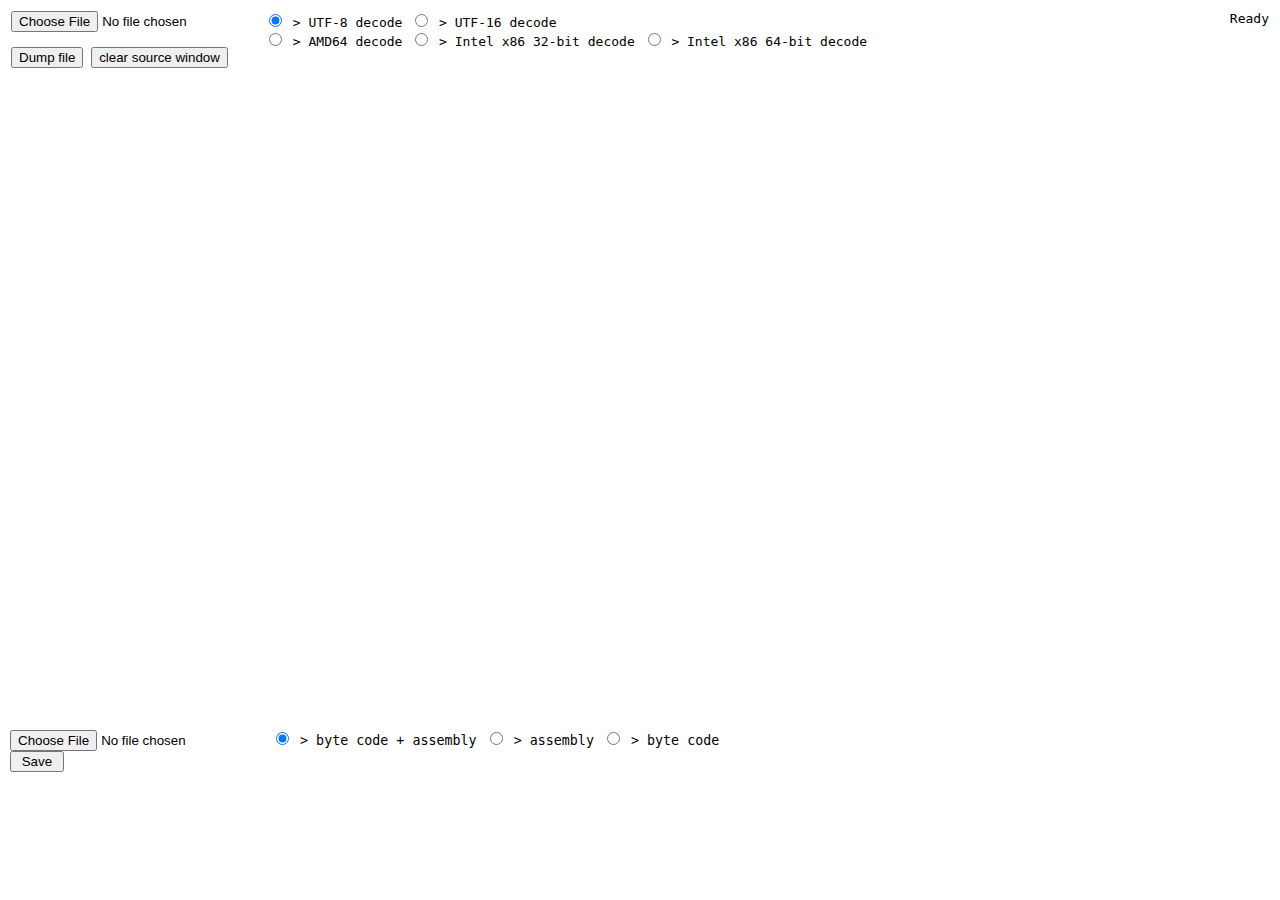
==== index.htm @ c7815589 "Init" ====
<html xmlns="http://www.w3.org/1999/xhtml" hasBrowserHandlers="true">
<head>
<title>Hex Live Editor + Disassembler v1.0.0.0</title>
<meta charset="utf-8">

<link href=CSS/hexeditor.css rel="stylesheet">

<script src=JS/hexToUint8.js></script>
<script src=JS/object.js></script>
<script src=JS/charset8.js></script>
<script src=JS/charset16.js></script>
<script src=JS/x86AMD64.js></script>
<script src=JS/x86IA32.js></script>
<script src=JS/x86IA64.js></script>
<script src=JS/hexeditor.index.js></script>
<script src=JS/hexeditor.js defer></script>

</head>
<table style="width: 100%">
<tbody>
<tr>
<td>
<div style="float:left">
<input id=btnStream type=file />
<br><br>
<input id=btnDump type=button value="Dump file" />  <input id=btnClear type=button value="clear source window"/> 
</div>
<div style="float:left">
<div id=divUTF8 style="display: inline;"><input id=btnUTF8 type=radio checked=TRUE/><label style="cursor: hand;"> > UTF-8 decode </label></div>
<div id=divUTF16 style="display: inline;"><input id=btnUTF16 type=radio /><label style="cursor: hand;"> > UTF-16 decode </label></div>
<br>
<div id=divAMD64 style="display: inline;"><input id=btnAMD64 type=radio /><label style="cursor: hand;"> > AMD64 decode </label></div>
<div id=divX86IA32 style="display: inline;"><input id=btnX86IA32 type=radio /><label style="cursor: hand;"> > Intel x86 32-bit decode </label></div>
<div id=divX86IA64 style="display: inline;"><input id=btnX86IA64 type=radio /><label style="cursor: hand;"> > Intel x86 64-bit decode </label></div>
</div>
<div id=loadstatus style="float:right">Ready</div>
</td>
</tr>
</tbody>
</table>
<br>
<div id=frm00>
<code id=byteresult spellcheck=false contenteditable></code>
<source id=textresult spellcheck=false contenteditable></source>
</div>
<br>
<editorAttributes>
<input id=btnSaveStream type=file />
<div id=divCode00 style="display: inline;"><input id=code00 type="radio" checked=TRUE /> <label style="cursor: hand;"> > byte code + assembly</label> </div> 
<div id=divCode01 style="display: inline;"><input id=code01 type="radio" /> <label style="cursor: hand;"> > assembly</label> </div> 
<div id=divCode02 style="display: inline;"><input id=code02 type="radio" /> <label style="cursor: hand;"> > byte code</label> </div>
<br>
<input id=btnSave type=button value=" Save " />
</editorAttributes>
<footer></footer>
</html>
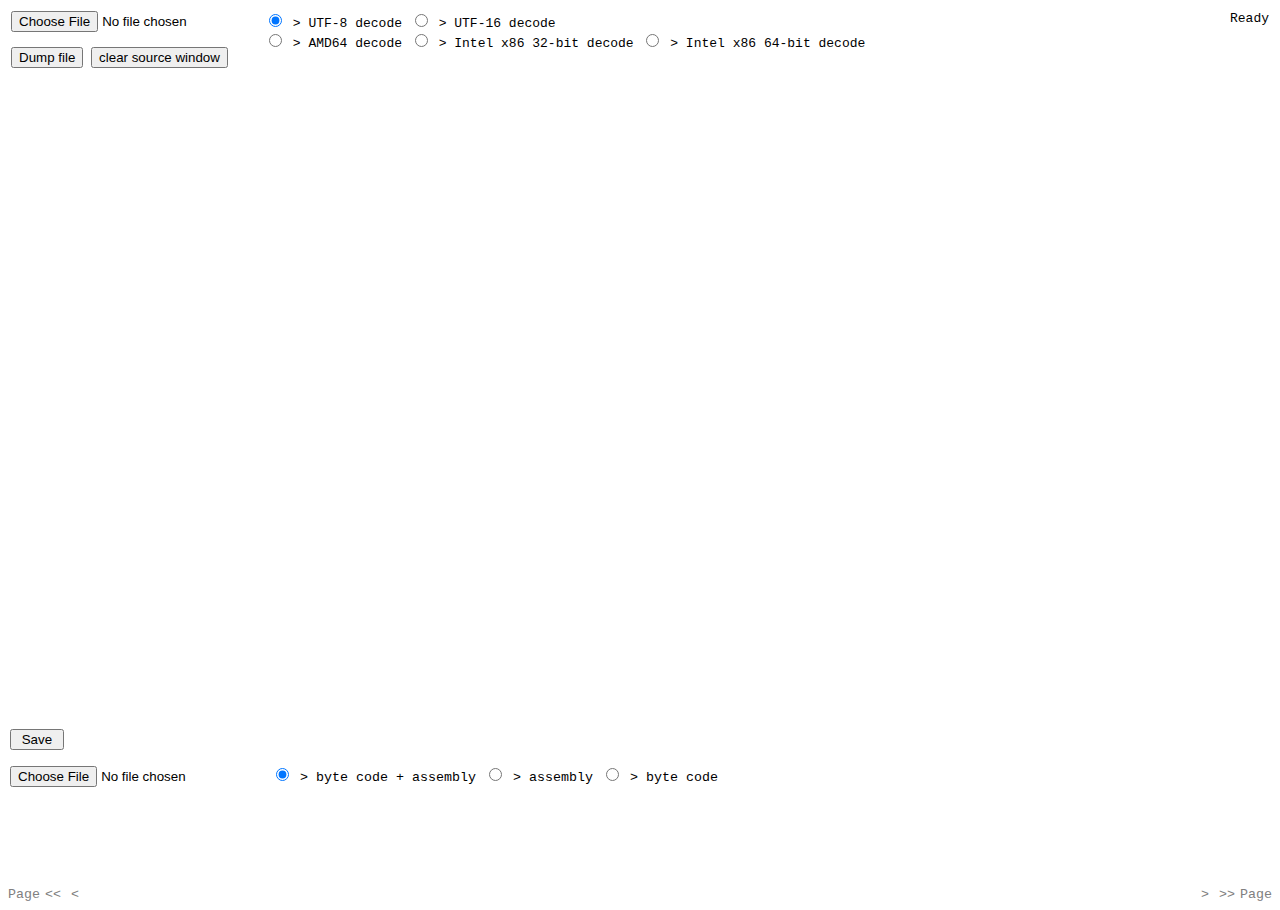
==== commit fb28a16f: "+ Major Update ( Page Views )" ====
--- a/index.htm
+++ b/index.htm
@@ -1,6 +1,6 @@
 <html xmlns="http://www.w3.org/1999/xhtml" hasBrowserHandlers="true">
 <head>
-<title>Hex Live Editor + Disassembler v1.0.0.0</title>
+<title>HTML5 Hex Editor + Disassembler v1.0.0.0</title>
 <meta charset="utf-8">
 
 <link href=CSS/hexeditor.css rel="stylesheet">
@@ -41,16 +41,25 @@
 <br>
 <div id=frm00>
 <code id=byteresult spellcheck=false contenteditable></code>
-<source id=textresult spellcheck=false contenteditable></source>
+<source id=sourceresult spellcheck=false contenteditable></source>
 </div>
 <br>
+<br>
+<pagepanel style="
+    overflow-x: clip ;
+">Page<page id="_p_ff">&lt;&lt;</page><page id="_p_fn">&lt;</page>
+<pagepanel id=ppanel style="
+    padding-top: 0;
+"></pagepanel>
+<page id="_p_ln">&gt;</page><page id="_p_ll">&gt;&gt;</page>Page</pagepanel>
 <editorAttributes>
+<input id=btnSave type=button value=" Save " />
+<br>
+<br>
 <input id=btnSaveStream type=file />
 <div id=divCode00 style="display: inline;"><input id=code00 type="radio" checked=TRUE /> <label style="cursor: hand;"> > byte code + assembly</label> </div> 
 <div id=divCode01 style="display: inline;"><input id=code01 type="radio" /> <label style="cursor: hand;"> > assembly</label> </div> 
 <div id=divCode02 style="display: inline;"><input id=code02 type="radio" /> <label style="cursor: hand;"> > byte code</label> </div>
-<br>
-<input id=btnSave type=button value=" Save " />
 </editorAttributes>
 <footer></footer>
 </html>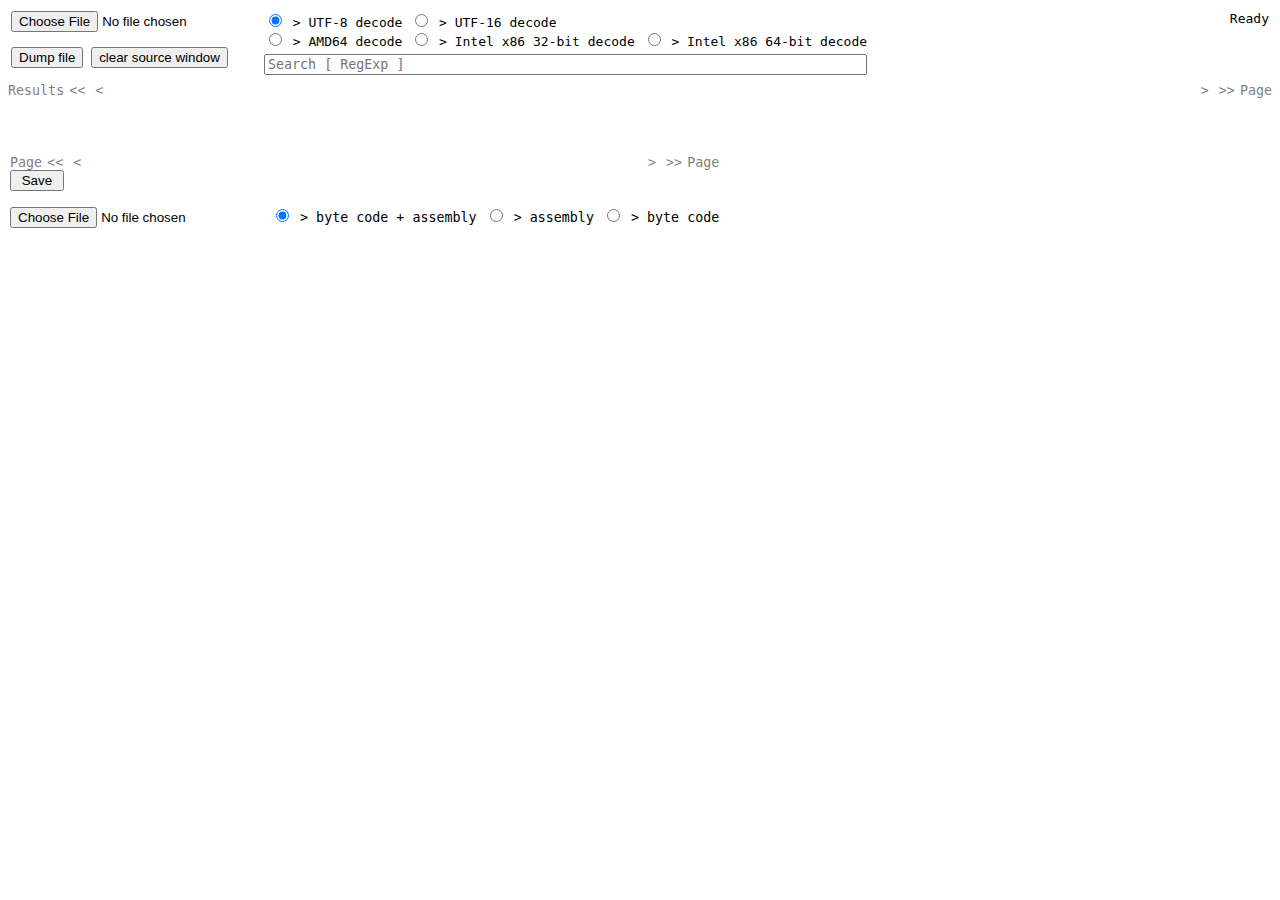
==== commit 168b2c58: "Update index.htm" ====
--- a/index.htm
+++ b/index.htm
@@ -26,18 +26,28 @@
 <input id=btnDump type=button value="Dump file" />  <input id=btnClear type=button value="clear source window"/> 
 </div>
 <div style="float:left">
-<div id=divUTF8 style="display: inline;"><input id=btnUTF8 type=radio checked=TRUE/><label style="cursor: hand;"> > UTF-8 decode </label></div>
-<div id=divUTF16 style="display: inline;"><input id=btnUTF16 type=radio /><label style="cursor: hand;"> > UTF-16 decode </label></div>
+<div id=divUTF8 style="display: inline; cursor: pointer;"><input id=btnUTF8 type=radio checked=TRUE/><label style="cursor: hand;"> > UTF-8 decode </label></div>
+<div id=divUTF16 style="display: inline; cursor: pointer;"><input id=btnUTF16 type=radio /><label style="cursor: hand;"> > UTF-16 decode </label></div>
 <br>
-<div id=divAMD64 style="display: inline;"><input id=btnAMD64 type=radio /><label style="cursor: hand;"> > AMD64 decode </label></div>
-<div id=divX86IA32 style="display: inline;"><input id=btnX86IA32 type=radio /><label style="cursor: hand;"> > Intel x86 32-bit decode </label></div>
-<div id=divX86IA64 style="display: inline;"><input id=btnX86IA64 type=radio /><label style="cursor: hand;"> > Intel x86 64-bit decode </label></div>
+<div id=divAMD64 style="display: inline; cursor: pointer;"><input id=btnAMD64 type=radio /><label style="cursor: hand;"> > AMD64 decode </label></div>
+<div id=divX86IA32 style="display: inline; cursor: pointer;"><input id=btnX86IA32 type=radio /><label style="cursor: hand;"> > Intel x86 32-bit decode </label></div>
+<div id=divX86IA64 style="display: inline; cursor: pointer;"><input id=btnX86IA64 type=radio /><label style="cursor: hand;"> > Intel x86 64-bit decode </label></div>
+<div style="display: block; padding-top: 5px;"><input id=btnDump class=default style="width: 100%; outline: none; border-color: lightgrey 1 1 1 1;" type=text placeholder="Search [ RegExp ]" /></div>
 </div>
 <div id=loadstatus style="float:right">Ready</div>
 </td>
 </tr>
 </tbody>
 </table>
+<pagepanel style="
+    overflow-x: clip ;
+">Results<page id="_p_ffsrch">&lt;&lt;</page><page id="_p_fnsrch">&lt;</page>
+<pagepanel id=ppanel_srch style="
+    padding-top: 0;
+    cursor: pointer;
+"></pagepanel>
+<page id="_p_lnsrch">&gt;</page><page id="_p_llsrch">&gt;&gt;</page>Page</pagepanel>
+<editorAttributes>
 <br>
 <div id=frm00>
 <code id=byteresult spellcheck=false contenteditable></code>
@@ -50,9 +60,10 @@
 ">Page<page id="_p_ff">&lt;&lt;</page><page id="_p_fn">&lt;</page>
 <pagepanel id=ppanel style="
     padding-top: 0;
+    cursor: pointer;
 "></pagepanel>
 <page id="_p_ln">&gt;</page><page id="_p_ll">&gt;&gt;</page>Page</pagepanel>
-<editorAttributes>
+<div>
 <input id=btnSave type=button value=" Save " />
 <br>
 <br>
@@ -60,6 +71,6 @@
 <div id=divCode00 style="display: inline;"><input id=code00 type="radio" checked=TRUE /> <label style="cursor: hand;"> > byte code + assembly</label> </div> 
 <div id=divCode01 style="display: inline;"><input id=code01 type="radio" /> <label style="cursor: hand;"> > assembly</label> </div> 
 <div id=divCode02 style="display: inline;"><input id=code02 type="radio" /> <label style="cursor: hand;"> > byte code</label> </div>
-</editorAttributes>
+</div>
 <footer></footer>
 </html>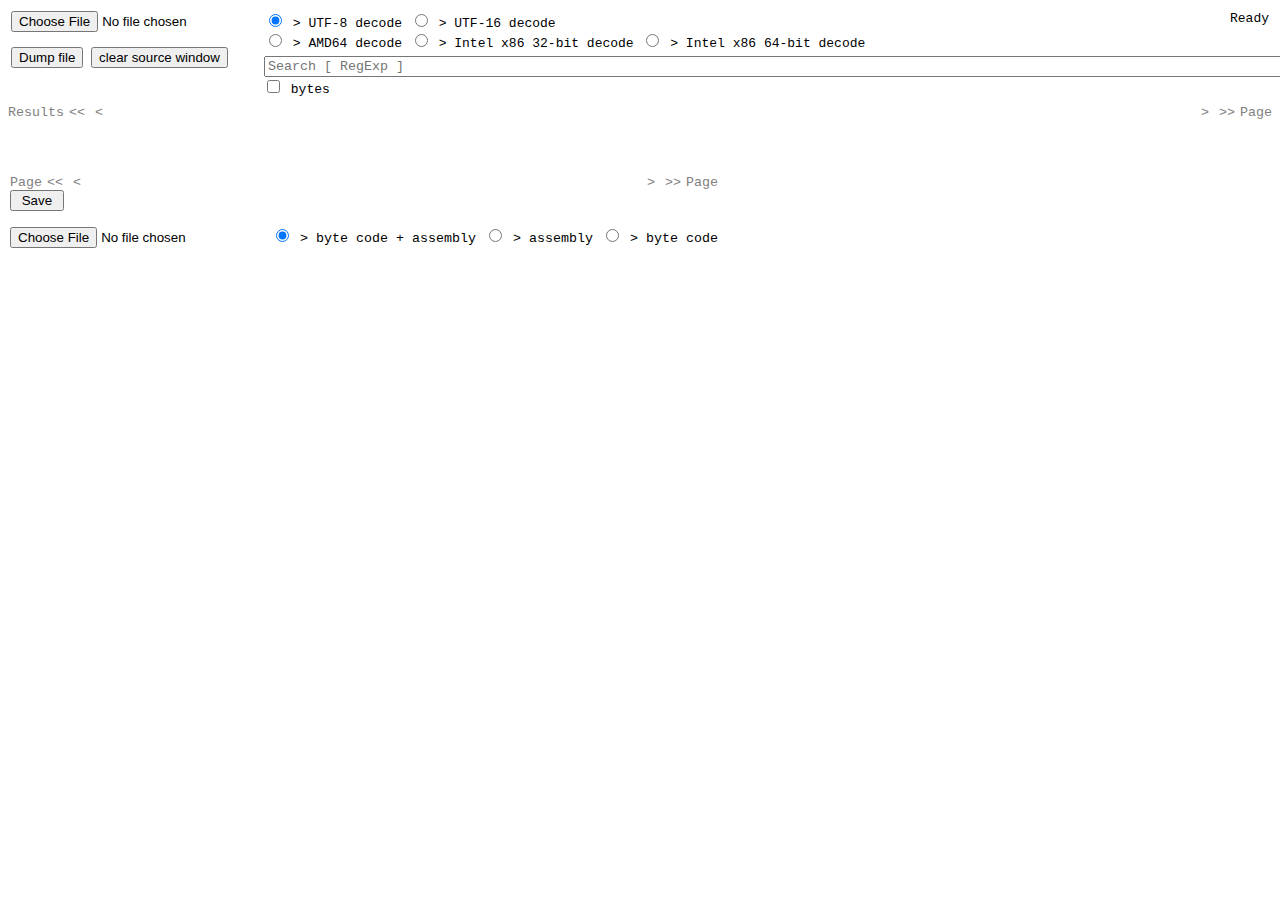
==== commit 2716e6a0: "Update index.htm" ====
--- a/index.htm
+++ b/index.htm
@@ -32,7 +32,7 @@
 <div id=divAMD64 style="display: inline; cursor: pointer;"><input id=btnAMD64 type=radio /><label style="cursor: hand;"> > AMD64 decode </label></div>
 <div id=divX86IA32 style="display: inline; cursor: pointer;"><input id=btnX86IA32 type=radio /><label style="cursor: hand;"> > Intel x86 32-bit decode </label></div>
 <div id=divX86IA64 style="display: inline; cursor: pointer;"><input id=btnX86IA64 type=radio /><label style="cursor: hand;"> > Intel x86 64-bit decode </label></div>
-<div style="display: block; padding-top: 5px;"><input id=btnDump class=default style="width: 100%; outline: none; border-color: lightgrey 1 1 1 1;" type=text placeholder="Search [ RegExp ]" /></div>
+<div style="padding-top: 5px;"><input id=btnSearch class=default style="width: 188%; outline: none; border-color: lightgrey 1 1 1 1; spellcheck: false;" type=text placeholder="Search [ RegExp ]"><input id=chkByteSearch class=default style="margin: 3px;" type=checkbox><label style="cursor: pointer" onclick="chkByteSearch.checked = !chkByteSearch.checked"> bytes </label></div>
 </div>
 <div id=loadstatus style="float:right">Ready</div>
 </td>
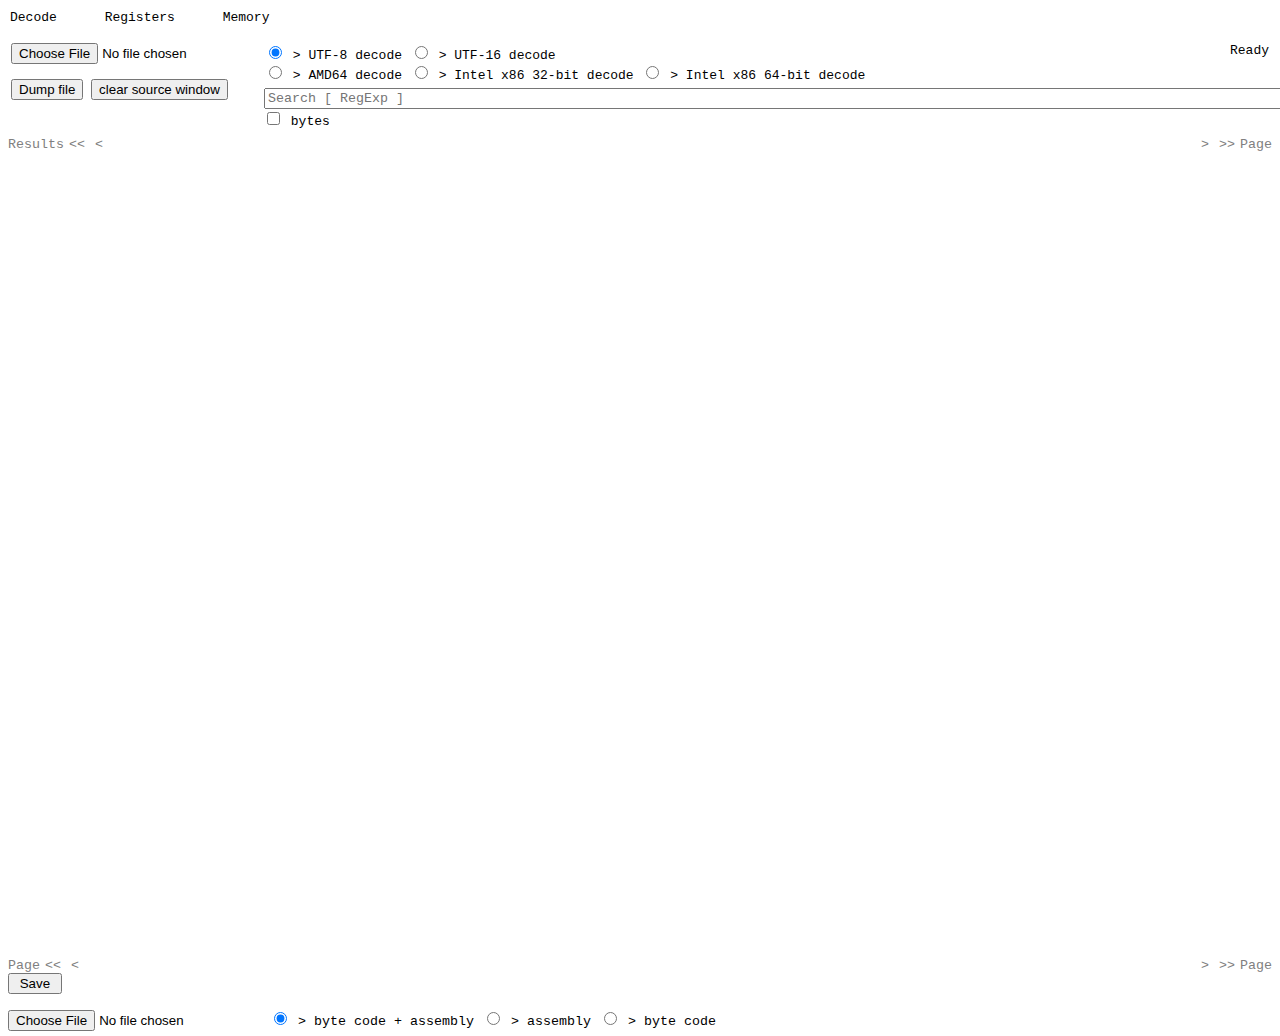
==== commit f08a975e: "Update index.htm" ====
--- a/index.htm
+++ b/index.htm
@@ -18,6 +18,19 @@
 </head>
 <table style="width: 100%">
 <tbody>
+
+<tr><td style="
+    padding-top: 0px;
+    padding-left: 0px;
+    padding-bottom: 15px;
+">
+<menu_bar>
+<menu>Decode</menu>
+<menu>Registers</menu>
+<menu>Memory</menu>
+</menu_bar>
+</td></tr>
+
 <tr>
 <td>
 <div style="float:left">
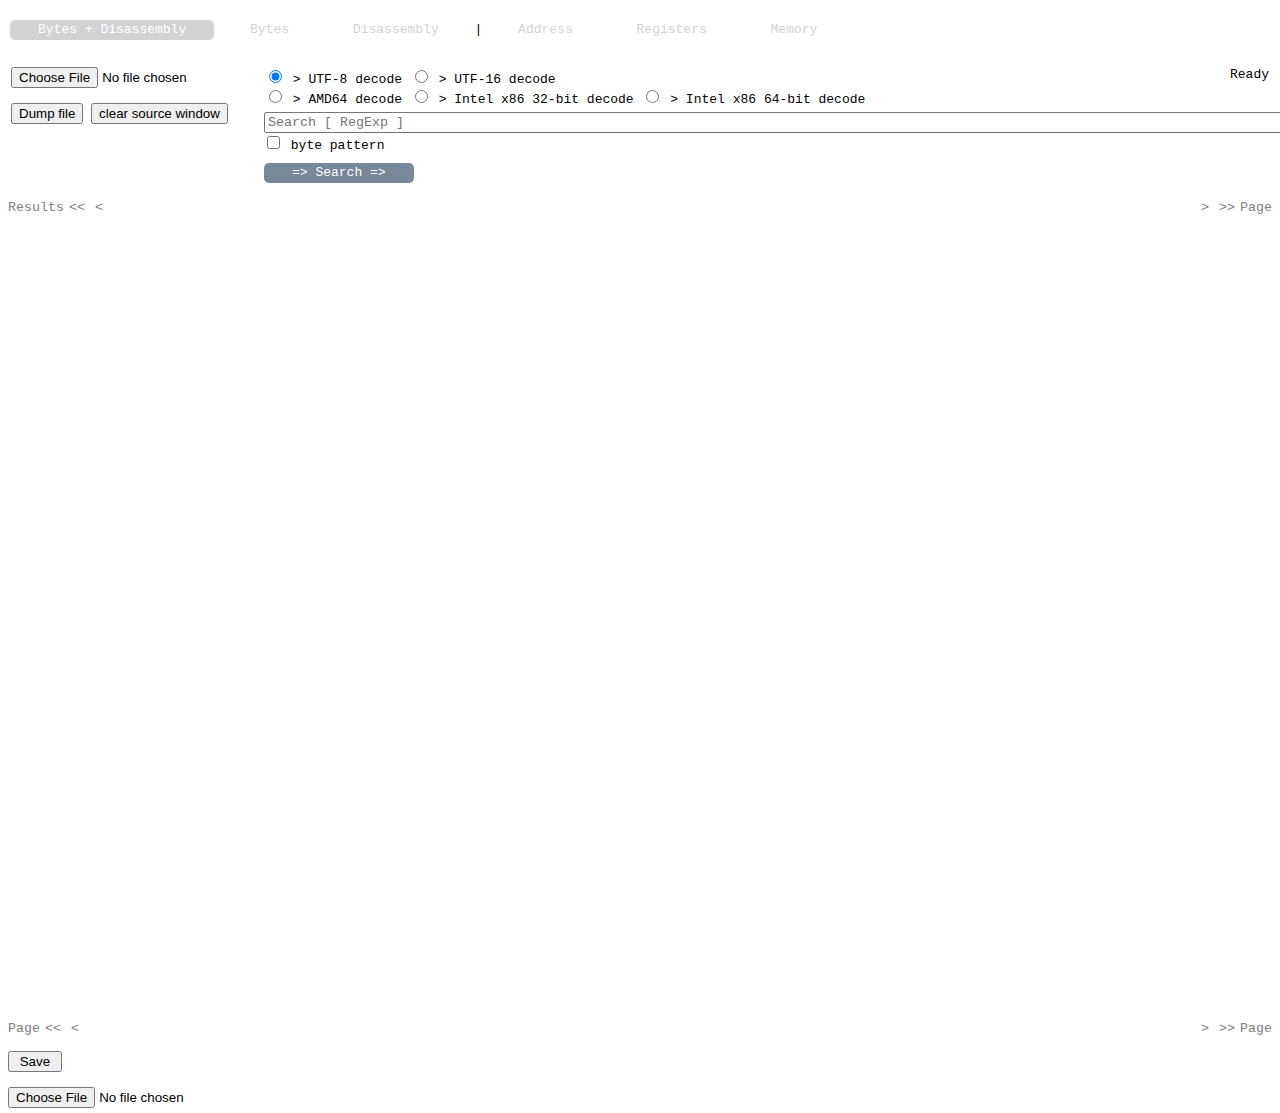
==== commit 7e7ff1d6: "Update index.htm" ====
--- a/index.htm
+++ b/index.htm
@@ -25,10 +25,13 @@
     padding-bottom: 15px;
 ">
 <menu_bar>
-<menu>Decode</menu>
-<menu>Registers</menu>
-<menu>Memory</menu>
+<menu class="clickedradio" id=mnuBytesPlus>Bytes + Disassembly</menu>
+<menu id=mnuBytes>Bytes</menu>
+<menu id=mnuDisassembly>Disassembly</menu> | <menu id=mnuDecode>Address</menu>
+<menu id=mnuRegisters>Registers</menu>
+<menu id=mnuMemory>Memory</menu>
 </menu_bar>
+
 </td></tr>
 
 <tr>
@@ -45,7 +48,13 @@
 <div id=divAMD64 style="display: inline; cursor: pointer;"><input id=btnAMD64 type=radio /><label style="cursor: hand;"> > AMD64 decode </label></div>
 <div id=divX86IA32 style="display: inline; cursor: pointer;"><input id=btnX86IA32 type=radio /><label style="cursor: hand;"> > Intel x86 32-bit decode </label></div>
 <div id=divX86IA64 style="display: inline; cursor: pointer;"><input id=btnX86IA64 type=radio /><label style="cursor: hand;"> > Intel x86 64-bit decode </label></div>
-<div style="padding-top: 5px;"><input id=btnSearch class=default style="width: 188%; outline: none; border-color: lightgrey 1 1 1 1; spellcheck: false;" type=text placeholder="Search [ RegExp ]"><input id=chkByteSearch class=default style="margin: 3px;" type=checkbox><label style="cursor: pointer" onclick="chkByteSearch.checked = !chkByteSearch.checked"> bytes </label></div>
+<div style="padding-top: 5px;">
+<input id=btnSearch class=default style="width: 188%; outline: none;" spellcheck=false type=text placeholder="Search [ RegExp ]">
+<input id=chkByteSearch class=default style="margin: 3px;" type=checkbox>
+<label style="cursor: pointer" onclick="chkByteSearch.checked = !chkByteSearch.checked"> byte pattern </label>
+<br>
+<menu id=mnuSearch class="clicked" style="cursor: pointer">=> Search =></menu>
+</div>
 </div>
 <div id=loadstatus style="float:right">Ready</div>
 </td>
@@ -63,6 +72,7 @@
 <editorAttributes>
 <br>
 <div id=frm00>
+
 <code id=byteresult spellcheck=false contenteditable></code>
 <source id=sourceresult spellcheck=false contenteditable></source>
 </div>
@@ -76,14 +86,176 @@
     cursor: pointer;
 "></pagepanel>
 <page id="_p_ln">&gt;</page><page id="_p_ll">&gt;&gt;</page>Page</pagepanel>
+<div id=frm01 style="
+    display: none;
+">
+
 <div>
+
+<pagepanel style="
+    overflow-x: clip ;
+">CPU<page id="_cpu_ffsrch">&lt;&lt;</page><page id="_cpu_fnsrch">&lt;</page>
+<pagepanel id=cpupanel_srch style="
+    padding-top: 0;
+    cursor: pointer;
+"><page> 1 </page><page> 2 </page><page> 3 </page><page> 4 </page></pagepanel>
+<page id="_cpu_lnsrch">&gt;</page><page id="_cpu_llsrch">&gt;&gt;</page>CPU</pagepanel>
+
+<br><br>
+
+<div>
+Register
+<br><br>
+64-BIT<br>
+<div><register_name>RAX</register_name><register_value>0000 0000 0000 0000<inline_register_name>EAX</inline_register_name>0000 0000<inline_register_name>AX AH</inline_register_name>0000<inline_register_name>AL</inline_register_name>0000</register_value></div>
+<div><register_name>RBX</register_name><register_value>0000 0000 0000 0000<inline_register_name>EBX</inline_register_name>0000 0000<inline_register_name>BX BH</inline_register_name>0000<inline_register_name>BL</inline_register_name>0000</register_value></div>
+<div><register_name>RCX</register_name><register_value>0000 0000 0000 0000<inline_register_name>ECX</inline_register_name>0000 0000<inline_register_name>CX CH</inline_register_name>0000<inline_register_name>CL</inline_register_name>0000</register_value></div>
+<div><register_name>RDX</register_name><register_value>0000 0000 0000 0000<inline_register_name>EDX</inline_register_name>0000 0000<inline_register_name>DX DH</inline_register_name>0000<inline_register_name>DL</inline_register_name>0000</register_value></div>
+<div><register_name>REX</register_name><register_value>0000 0000 0000 0000<inline_register_name>EEX</inline_register_name>0000 0000<inline_register_name>EX EH</inline_register_name>0000<inline_register_name>EL</inline_register_name>0000</register_value></div>
+<br>
+<div><register_name_small>R0</register_name_small><register_value>0000 0000 0000 0000 0000 0000 0000 0000</register_value></div>
+<div><register_name_small>R1</register_name_small><register_value>0000 0000 0000 0000 0000 0000 0000 0000</register_value></div>
+<div><register_name_small>R2</register_name_small><register_value>0000 0000 0000 0000 0000 0000 0000 0000</register_value></div>
+<div><register_name_small>R3</register_name_small><register_value>0000 0000 0000 0000 0000 0000 0000 0000</register_value></div>
+
+<div><register_name_small>R4</register_name_small><register_value>0000 0000 0000 0000 0000 0000 0000 0000</register_value></div>
+<div><register_name_small>R5</register_name_small><register_value>0000 0000 0000 0000 0000 0000 0000 0000</register_value></div>
+<div><register_name_small>R6</register_name_small><register_value>0000 0000 0000 0000 0000 0000 0000 0000</register_value></div>
+<div><register_name_small>R7</register_name_small><register_value>0000 0000 0000 0000 0000 0000 0000 0000</register_value></div>
+
+<div><register_name_small>R8</register_name_small><register_value>0000 0000 0000 0000 0000 0000 0000 0000</register_value></div>
+<div><register_name_small>R9</register_name_small><register_value>0000 0000 0000 0000 0000 0000 0000 0000</register_value></div>
+<div><register_name>R10</register_name><register_value>0000 0000 0000 0000 0000 0000 0000 0000</register_value></div>
+<div><register_name>R11</register_name><register_value>0000 0000 0000 0000 0000 0000 0000 0000</register_value></div>
+<div><register_name>R12</register_name><register_value>0000 0000 0000 0000 0000 0000 0000 0000</register_value></div>
+<br>
+<div><register_name>EIP</register_name><register_value>0000 0000 0000 0000<inline_register_name>IP</inline_register_name>0000 0000 0000 0000</register_value></div>
+<div><register_name>ESP</register_name><register_value>0000 0000 0000 0000<inline_register_name>SP</inline_register_name>0000 0000 0000 0000</register_value></div>
+<div><register_name>ESR</register_name><register_value>0000 0000 0000 0000<inline_register_name>SR</inline_register_name>0000 0000 0000 0000</register_value></div>
+<div><register_name>ECR</register_name><register_value>0000 0000 0000 0000<inline_register_name>CR</inline_register_name>0000 0000 0000 0000</register_value></div>
+<div><register_name>ESI</register_name><register_value>0000 0000 0000 0000<inline_register_name>SI</inline_register_name>0000 0000 0000 0000</register_value></div>
+<div><register_name>EDI</register_name><register_value>0000 0000 0000 0000<inline_register_name>DI</inline_register_name>0000 0000 0000 0000</register_value></div>
+<br>
+256-BIT [AVX512]<br>
+<div><register_name_small>YMM0</register_name_small><register_value>0000 0000 0000 0000 0000 0000 0000 0000 0000 0000 0000 0000 0000 0000 0000 0000<inline_register_name_small>XMM0</inline_register_name_small>0000 0000 0000 0000 0000 0000 0000 0000 0000 0000 0000 0000 0000 0000 0000 0000</register_value></div>
+<div><register_name_small>YMM1</register_name_small><register_value>0000 0000 0000 0000 0000 0000 0000 0000 0000 0000 0000 0000 0000 0000 0000 0000<inline_register_name_small>XMM1</inline_register_name_small>0000 0000 0000 0000 0000 0000 0000 0000 0000 0000 0000 0000 0000 0000 0000 0000</register_value></div>
+<div><register_name_small>YMM2</register_name_small><register_value>0000 0000 0000 0000 0000 0000 0000 0000 0000 0000 0000 0000 0000 0000 0000 0000<inline_register_name_small>XMM2</inline_register_name_small>0000 0000 0000 0000 0000 0000 0000 0000 0000 0000 0000 0000 0000 0000 0000 0000</register_value></div>
+<div><register_name_small>YMM3</register_name_small><register_value>0000 0000 0000 0000 0000 0000 0000 0000 0000 0000 0000 0000 0000 0000 0000 0000<inline_register_name_small>XMM3</inline_register_name_small>0000 0000 0000 0000 0000 0000 0000 0000 0000 0000 0000 0000 0000 0000 0000 0000</register_value></div>
+<div><register_name_small>YMM4</register_name_small><register_value>0000 0000 0000 0000 0000 0000 0000 0000 0000 0000 0000 0000 0000 0000 0000 0000<inline_register_name_small>XMM4</inline_register_name_small>0000 0000 0000 0000 0000 0000 0000 0000 0000 0000 0000 0000 0000 0000 0000 0000</register_value></div>
+<div><register_name_small>YMM5</register_name_small><register_value>0000 0000 0000 0000 0000 0000 0000 0000 0000 0000 0000 0000 0000 0000 0000 0000<inline_register_name_small>XMM5</inline_register_name_small>0000 0000 0000 0000 0000 0000 0000 0000 0000 0000 0000 0000 0000 0000 0000 0000</register_value></div>
+<div><register_name_small>YMM6</register_name_small><register_value>0000 0000 0000 0000 0000 0000 0000 0000 0000 0000 0000 0000 0000 0000 0000 0000<inline_register_name_small>XMM6</inline_register_name_small>0000 0000 0000 0000 0000 0000 0000 0000 0000 0000 0000 0000 0000 0000 0000 0000</register_value></div>
+<div><register_name_small>YMM7</register_name_small><register_value>0000 0000 0000 0000 0000 0000 0000 0000 0000 0000 0000 0000 0000 0000 0000 0000<inline_register_name_small>XMM7</inline_register_name_small>0000 0000 0000 0000 0000 0000 0000 0000 0000 0000 0000 0000 0000 0000 0000 0000</register_value></div>
+
+<div><register_name_small>YMM8</register_name_small><register_value>0000 0000 0000 0000 0000 0000 0000 0000 0000 0000 0000 0000 0000 0000 0000 0000<inline_register_name_small>XMM8</inline_register_name_small>0000 0000 0000 0000 0000 0000 0000 0000 0000 0000 0000 0000 0000 0000 0000 0000</register_value></div>
+<div><register_name_small>YMM9</register_name_small><register_value>0000 0000 0000 0000 0000 0000 0000 0000 0000 0000 0000 0000 0000 0000 0000 0000<inline_register_name_small>XMM9</inline_register_name_small>0000 0000 0000 0000 0000 0000 0000 0000 0000 0000 0000 0000 0000 0000 0000 0000</register_value></div>
+<div><register_name>YMM10</register_name><register_value>0000 0000 0000 0000 0000 0000 0000 0000 0000 0000 0000 0000 0000 0000 0000 0000<inline_register_name>XMM10</inline_register_name>0000 0000 0000 0000 0000 0000 0000 0000 0000 0000 0000 0000 0000 0000 0000 0000</register_value></div>
+<div><register_name>YMM11</register_name><register_value>0000 0000 0000 0000 0000 0000 0000 0000 0000 0000 0000 0000 0000 0000 0000 0000<inline_register_name>XMM11</inline_register_name>0000 0000 0000 0000 0000 0000 0000 0000 0000 0000 0000 0000 0000 0000 0000 0000</register_value></div>
+
+<div><register_name>YMM12</register_name><register_value>0000 0000 0000 0000 0000 0000 0000 0000 0000 0000 0000 0000 0000 0000 0000 0000<inline_register_name>XMM12</inline_register_name>0000 0000 0000 0000 0000 0000 0000 0000 0000 0000 0000 0000 0000 0000 0000 0000</register_value></div>
+<div><register_name>YMM13</register_name><register_value>0000 0000 0000 0000 0000 0000 0000 0000 0000 0000 0000 0000 0000 0000 0000 0000<inline_register_name>XMM13</inline_register_name>0000 0000 0000 0000 0000 0000 0000 0000 0000 0000 0000 0000 0000 0000 0000 0000</register_value></div>
+<div><register_name>YMM14</register_name><register_value>0000 0000 0000 0000 0000 0000 0000 0000 0000 0000 0000 0000 0000 0000 0000 0000<inline_register_name>XMM14</inline_register_name>0000 0000 0000 0000 0000 0000 0000 0000 0000 0000 0000 0000 0000 0000 0000 0000</register_value></div>
+<div><register_name>YMM15</register_name><register_value>0000 0000 0000 0000 0000 0000 0000 0000 0000 0000 0000 0000 0000 0000 0000 0000<inline_register_name>XMM15</inline_register_name>0000 0000 0000 0000 0000 0000 0000 0000 0000 0000 0000 0000 0000 0000 0000 0000</register_value></div>
+
+<div><register_name>YMM16</register_name><register_value>0000 0000 0000 0000 0000 0000 0000 0000 0000 0000 0000 0000 0000 0000 0000 0000<inline_register_name>XMM16</inline_register_name>0000 0000 0000 0000 0000 0000 0000 0000 0000 0000 0000 0000 0000 0000 0000 0000</register_value></div>
+<div><register_name>YMM17</register_name><register_value>0000 0000 0000 0000 0000 0000 0000 0000 0000 0000 0000 0000 0000 0000 0000 0000<inline_register_name>XMM17</inline_register_name>0000 0000 0000 0000 0000 0000 0000 0000 0000 0000 0000 0000 0000 0000 0000 0000</register_value></div>
+<div><register_name>YMM18</register_name><register_value>0000 0000 0000 0000 0000 0000 0000 0000 0000 0000 0000 0000 0000 0000 0000 0000<inline_register_name>XMM18</inline_register_name>0000 0000 0000 0000 0000 0000 0000 0000 0000 0000 0000 0000 0000 0000 0000 0000</register_value></div>
+<div><register_name>YMM19</register_name><register_value>0000 0000 0000 0000 0000 0000 0000 0000 0000 0000 0000 0000 0000 0000 0000 0000<inline_register_name>XMM19</inline_register_name>0000 0000 0000 0000 0000 0000 0000 0000 0000 0000 0000 0000 0000 0000 0000 0000</register_value></div>
+
+<div><register_name>YMM20</register_name><register_value>0000 0000 0000 0000 0000 0000 0000 0000 0000 0000 0000 0000 0000 0000 0000 0000<inline_register_name>XMM20</inline_register_name>0000 0000 0000 0000 0000 0000 0000 0000 0000 0000 0000 0000 0000 0000 0000 0000</register_value></div>
+<div><register_name>YMM21</register_name><register_value>0000 0000 0000 0000 0000 0000 0000 0000 0000 0000 0000 0000 0000 0000 0000 0000<inline_register_name>XMM21</inline_register_name>0000 0000 0000 0000 0000 0000 0000 0000 0000 0000 0000 0000 0000 0000 0000 0000</register_value></div>
+<div><register_name>YMM22</register_name><register_value>0000 0000 0000 0000 0000 0000 0000 0000 0000 0000 0000 0000 0000 0000 0000 0000<inline_register_name>XMM22</inline_register_name>0000 0000 0000 0000 0000 0000 0000 0000 0000 0000 0000 0000 0000 0000 0000 0000</register_value></div>
+<div><register_name>YMM23</register_name><register_value>0000 0000 0000 0000 0000 0000 0000 0000 0000 0000 0000 0000 0000 0000 0000 0000<inline_register_name>XMM23</inline_register_name>0000 0000 0000 0000 0000 0000 0000 0000 0000 0000 0000 0000 0000 0000 0000 0000</register_value></div>
+
+<div><register_name>YMM24</register_name><register_value>0000 0000 0000 0000 0000 0000 0000 0000 0000 0000 0000 0000 0000 0000 0000 0000<inline_register_name>XMM24</inline_register_name>0000 0000 0000 0000 0000 0000 0000 0000 0000 0000 0000 0000 0000 0000 0000 0000</register_value></div>
+<div><register_name>YMM25</register_name><register_value>0000 0000 0000 0000 0000 0000 0000 0000 0000 0000 0000 0000 0000 0000 0000 0000<inline_register_name>XMM25</inline_register_name>0000 0000 0000 0000 0000 0000 0000 0000 0000 0000 0000 0000 0000 0000 0000 0000</register_value></div>
+<div><register_name>YMM26</register_name><register_value>0000 0000 0000 0000 0000 0000 0000 0000 0000 0000 0000 0000 0000 0000 0000 0000<inline_register_name>XMM26</inline_register_name>0000 0000 0000 0000 0000 0000 0000 0000 0000 0000 0000 0000 0000 0000 0000 0000</register_value></div>
+<div><register_name>YMM27</register_name><register_value>0000 0000 0000 0000 0000 0000 0000 0000 0000 0000 0000 0000 0000 0000 0000 0000<inline_register_name>XMM27</inline_register_name>0000 0000 0000 0000 0000 0000 0000 0000 0000 0000 0000 0000 0000 0000 0000 0000</register_value></div>
+
+<div><register_name>YMM28</register_name><register_value>0000 0000 0000 0000 0000 0000 0000 0000 0000 0000 0000 0000 0000 0000 0000 0000<inline_register_name>XMM28</inline_register_name>0000 0000 0000 0000 0000 0000 0000 0000 0000 0000 0000 0000 0000 0000 0000 0000</register_value></div>
+<div><register_name>YMM29</register_name><register_value>0000 0000 0000 0000 0000 0000 0000 0000 0000 0000 0000 0000 0000 0000 0000 0000<inline_register_name>XMM29</inline_register_name>0000 0000 0000 0000 0000 0000 0000 0000 0000 0000 0000 0000 0000 0000 0000 0000</register_value></div>
+<div><register_name>YMM30</register_name><register_value>0000 0000 0000 0000 0000 0000 0000 0000 0000 0000 0000 0000 0000 0000 0000 0000<inline_register_name>XMM30</inline_register_name>0000 0000 0000 0000 0000 0000 0000 0000 0000 0000 0000 0000 0000 0000 0000 0000</register_value></div>
+<div><register_name>YMM31</register_name><register_value>0000 0000 0000 0000 0000 0000 0000 0000 0000 0000 0000 0000 0000 0000 0000 0000<inline_register_name>XMM31</inline_register_name>0000 0000 0000 0000 0000 0000 0000 0000 0000 0000 0000 0000 0000 0000 0000 0000</register_value></div>
+
+<div><br>
+AVX512<br>
+<div><register_name_small>ZMM0</register_name_small><register_value>0000 0000 0000 0000 0000 0000 0000 0000 0000 0000 0000 0000 0000 0000 0000 0000 0000 0000 0000 0000 0000 0000 0000 0000 0000 0000 0000 0000 0000 0000 0000 0000</register_value></div>
+<div><register_name_small>ZMM1</register_name_small><register_value>0000 0000 0000 0000 0000 0000 0000 0000 0000 0000 0000 0000 0000 0000 0000 0000 0000 0000 0000 0000 0000 0000 0000 0000 0000 0000 0000 0000 0000 0000 0000 0000</register_value></div>
+<div><register_name_small>ZMM2</register_name_small><register_value>0000 0000 0000 0000 0000 0000 0000 0000 0000 0000 0000 0000 0000 0000 0000 0000 0000 0000 0000 0000 0000 0000 0000 0000 0000 0000 0000 0000 0000 0000 0000 0000</register_value></div>
+<div><register_name_small>ZMM3</register_name_small><register_value>0000 0000 0000 0000 0000 0000 0000 0000 0000 0000 0000 0000 0000 0000 0000 0000 0000 0000 0000 0000 0000 0000 0000 0000 0000 0000 0000 0000 0000 0000 0000 0000</register_value></div>
+
+<div><register_name_small>ZMM4</register_name_small><register_value>0000 0000 0000 0000 0000 0000 0000 0000 0000 0000 0000 0000 0000 0000 0000 0000 0000 0000 0000 0000 0000 0000 0000 0000 0000 0000 0000 0000 0000 0000 0000 0000</register_value></div>
+<div><register_name_small>ZMM5</register_name_small><register_value>0000 0000 0000 0000 0000 0000 0000 0000 0000 0000 0000 0000 0000 0000 0000 0000 0000 0000 0000 0000 0000 0000 0000 0000 0000 0000 0000 0000 0000 0000 0000 0000</register_value></div>
+<div><register_name_small>ZMM6</register_name_small><register_value>0000 0000 0000 0000 0000 0000 0000 0000 0000 0000 0000 0000 0000 0000 0000 0000 0000 0000 0000 0000 0000 0000 0000 0000 0000 0000 0000 0000 0000 0000 0000 0000</register_value></div>
+<div><register_name_small>ZMM7</register_name_small><register_value>0000 0000 0000 0000 0000 0000 0000 0000 0000 0000 0000 0000 0000 0000 0000 0000 0000 0000 0000 0000 0000 0000 0000 0000 0000 0000 0000 0000 0000 0000 0000 0000</register_value></div>
+
+<div><register_name_small>ZMM8</register_name_small><register_value>0000 0000 0000 0000 0000 0000 0000 0000 0000 0000 0000 0000 0000 0000 0000 0000 0000 0000 0000 0000 0000 0000 0000 0000 0000 0000 0000 0000 0000 0000 0000 0000</register_value></div>
+<div><register_name_small>ZMM9</register_name_small><register_value>0000 0000 0000 0000 0000 0000 0000 0000 0000 0000 0000 0000 0000 0000 0000 0000 0000 0000 0000 0000 0000 0000 0000 0000 0000 0000 0000 0000 0000 0000 0000 0000</register_value></div>
+<div><register_name>ZMM10</register_name><register_value>0000 0000 0000 0000 0000 0000 0000 0000 0000 0000 0000 0000 0000 0000 0000 0000 0000 0000 0000 0000 0000 0000 0000 0000 0000 0000 0000 0000 0000 0000 0000 0000</register_value></div>
+<div><register_name>ZMM11</register_name><register_value>0000 0000 0000 0000 0000 0000 0000 0000 0000 0000 0000 0000 0000 0000 0000 0000 0000 0000 0000 0000 0000 0000 0000 0000 0000 0000 0000 0000 0000 0000 0000 0000</register_value></div>
+
+<div><register_name>ZMM12</register_name><register_value>0000 0000 0000 0000 0000 0000 0000 0000 0000 0000 0000 0000 0000 0000 0000 0000 0000 0000 0000 0000 0000 0000 0000 0000 0000 0000 0000 0000 0000 0000 0000 0000</register_value></div>
+<div><register_name>ZMM13</register_name><register_value>0000 0000 0000 0000 0000 0000 0000 0000 0000 0000 0000 0000 0000 0000 0000 0000 0000 0000 0000 0000 0000 0000 0000 0000 0000 0000 0000 0000 0000 0000 0000 0000</register_value></div>
+<div><register_name>ZMM14</register_name><register_value>0000 0000 0000 0000 0000 0000 0000 0000 0000 0000 0000 0000 0000 0000 0000 0000 0000 0000 0000 0000 0000 0000 0000 0000 0000 0000 0000 0000 0000 0000 0000 0000</register_value></div>
+<div><register_name>ZMM15</register_name><register_value>0000 0000 0000 0000 0000 0000 0000 0000 0000 0000 0000 0000 0000 0000 0000 0000 0000 0000 0000 0000 0000 0000 0000 0000 0000 0000 0000 0000 0000 0000 0000 0000</register_value></div>
+
+<div><register_name>ZMM16</register_name><register_value>0000 0000 0000 0000 0000 0000 0000 0000 0000 0000 0000 0000 0000 0000 0000 0000 0000 0000 0000 0000 0000 0000 0000 0000 0000 0000 0000 0000 0000 0000 0000 0000</register_value></div>
+<div><register_name>ZMM17</register_name><register_value>0000 0000 0000 0000 0000 0000 0000 0000 0000 0000 0000 0000 0000 0000 0000 0000 0000 0000 0000 0000 0000 0000 0000 0000 0000 0000 0000 0000 0000 0000 0000 0000</register_value></div>
+<div><register_name>ZMM18</register_name><register_value>0000 0000 0000 0000 0000 0000 0000 0000 0000 0000 0000 0000 0000 0000 0000 0000 0000 0000 0000 0000 0000 0000 0000 0000 0000 0000 0000 0000 0000 0000 0000 0000</register_value></div>
+<div><register_name>ZMM19</register_name><register_value>0000 0000 0000 0000 0000 0000 0000 0000 0000 0000 0000 0000 0000 0000 0000 0000 0000 0000 0000 0000 0000 0000 0000 0000 0000 0000 0000 0000 0000 0000 0000 0000</register_value></div>
+
+<div><register_name>ZMM20</register_name><register_value>0000 0000 0000 0000 0000 0000 0000 0000 0000 0000 0000 0000 0000 0000 0000 0000 0000 0000 0000 0000 0000 0000 0000 0000 0000 0000 0000 0000 0000 0000 0000 0000</register_value></div>
+<div><register_name>ZMM21</register_name><register_value>0000 0000 0000 0000 0000 0000 0000 0000 0000 0000 0000 0000 0000 0000 0000 0000 0000 0000 0000 0000 0000 0000 0000 0000 0000 0000 0000 0000 0000 0000 0000 0000</register_value></div>
+<div><register_name>ZMM22</register_name><register_value>0000 0000 0000 0000 0000 0000 0000 0000 0000 0000 0000 0000 0000 0000 0000 0000 0000 0000 0000 0000 0000 0000 0000 0000 0000 0000 0000 0000 0000 0000 0000 0000</register_value></div>
+<div><register_name>ZMM23</register_name><register_value>0000 0000 0000 0000 0000 0000 0000 0000 0000 0000 0000 0000 0000 0000 0000 0000 0000 0000 0000 0000 0000 0000 0000 0000 0000 0000 0000 0000 0000 0000 0000 0000</register_value></div>
+
+<div><register_name>ZMM24</register_name><register_value>0000 0000 0000 0000 0000 0000 0000 0000 0000 0000 0000 0000 0000 0000 0000 0000 0000 0000 0000 0000 0000 0000 0000 0000 0000 0000 0000 0000 0000 0000 0000 0000</register_value></div>
+<div><register_name>ZMM25</register_name><register_value>0000 0000 0000 0000 0000 0000 0000 0000 0000 0000 0000 0000 0000 0000 0000 0000 0000 0000 0000 0000 0000 0000 0000 0000 0000 0000 0000 0000 0000 0000 0000 0000</register_value></div>
+<div><register_name>ZMM26</register_name><register_value>0000 0000 0000 0000 0000 0000 0000 0000 0000 0000 0000 0000 0000 0000 0000 0000 0000 0000 0000 0000 0000 0000 0000 0000 0000 0000 0000 0000 0000 0000 0000 0000</register_value></div>
+<div><register_name>ZMM27</register_name><register_value>0000 0000 0000 0000 0000 0000 0000 0000 0000 0000 0000 0000 0000 0000 0000 0000 0000 0000 0000 0000 0000 0000 0000 0000 0000 0000 0000 0000 0000 0000 0000 0000</register_value></div>
+
+<div><register_name>ZMM28</register_name><register_value>0000 0000 0000 0000 0000 0000 0000 0000 0000 0000 0000 0000 0000 0000 0000 0000 0000 0000 0000 0000 0000 0000 0000 0000 0000 0000 0000 0000 0000 0000 0000 0000</register_value></div>
+<div><register_name>ZMM29</register_name><register_value>0000 0000 0000 0000 0000 0000 0000 0000 0000 0000 0000 0000 0000 0000 0000 0000 0000 0000 0000 0000 0000 0000 0000 0000 0000 0000 0000 0000 0000 0000 0000 0000</register_value></div>
+<div><register_name>ZMM30</register_name><register_value>0000 0000 0000 0000 0000 0000 0000 0000 0000 0000 0000 0000 0000 0000 0000 0000 0000 0000 0000 0000 0000 0000 0000 0000 0000 0000 0000 0000 0000 0000 0000 0000</register_value></div>
+<div><register_name>ZMM31</register_name><register_value>0000 0000 0000 0000 0000 0000 0000 0000 0000 0000 0000 0000 0000 0000 0000 0000 0000 0000 0000 0000 0000 0000 0000 0000 0000 0000 0000 0000 0000 0000 0000 0000</register_value></div>
+</div>
+
+<div><br>
+MASK REGISTERS 64-BIT<br>
+<div><register_name>K0</register_name><register_value>0000 0000 0000 0000 0000 0000 0000 0000</register_value></div>
+<div><register_name>K1</register_name><register_value>0000 0000 0000 0000 0000 0000 0000 0000</register_value></div>
+<div><register_name>K2</register_name><register_value>0000 0000 0000 0000 0000 0000 0000 0000</register_value></div>
+<div><register_name>K3</register_name><register_value>0000 0000 0000 0000 0000 0000 0000 0000</register_value></div>
+<div><register_name>K4</register_name><register_value>0000 0000 0000 0000 0000 0000 0000 0000</register_value></div>
+<div><register_name>K5</register_name><register_value>0000 0000 0000 0000 0000 0000 0000 0000</register_value></div>
+<div><register_name>K6</register_name><register_value>0000 0000 0000 0000 0000 0000 0000 0000</register_value></div>
+<div><register_name>K7</register_name><register_value>0000 0000 0000 0000 0000 0000 0000 0000</register_value></div>
+</div>
+
+</div>
+
+<br>
+
+<register_name>Color Chart</register_name>
+<hr>
+<div style="font-weight:bold; border: 0.5px groove;">Register Addressing Mode</div>
+<div style="background-color: yellow">Current Instruction</div>
+<div style="background-color: aquamarine">ALU Operand</div>
+<div style="background-color: lightgreen">ALU Result (Destination)</div>
+<div style="background-color: lightblue">Move Operand</div>
+<div style="background-color: darkturquoise">Move Result (Destination)</div>
+<div style="background-color: red">Exception!</div>
+
+</div>
+
+</div>
+
+<div>
+<br>
 <input id=btnSave type=button value=" Save " />
 <br>
 <br>
 <input id=btnSaveStream type=file />
-<div id=divCode00 style="display: inline;"><input id=code00 type="radio" checked=TRUE /> <label style="cursor: hand;"> > byte code + assembly</label> </div> 
-<div id=divCode01 style="display: inline;"><input id=code01 type="radio" /> <label style="cursor: hand;"> > assembly</label> </div> 
-<div id=divCode02 style="display: inline;"><input id=code02 type="radio" /> <label style="cursor: hand;"> > byte code</label> </div>
-</div>
+</div>
+
 <footer></footer>
 </html>